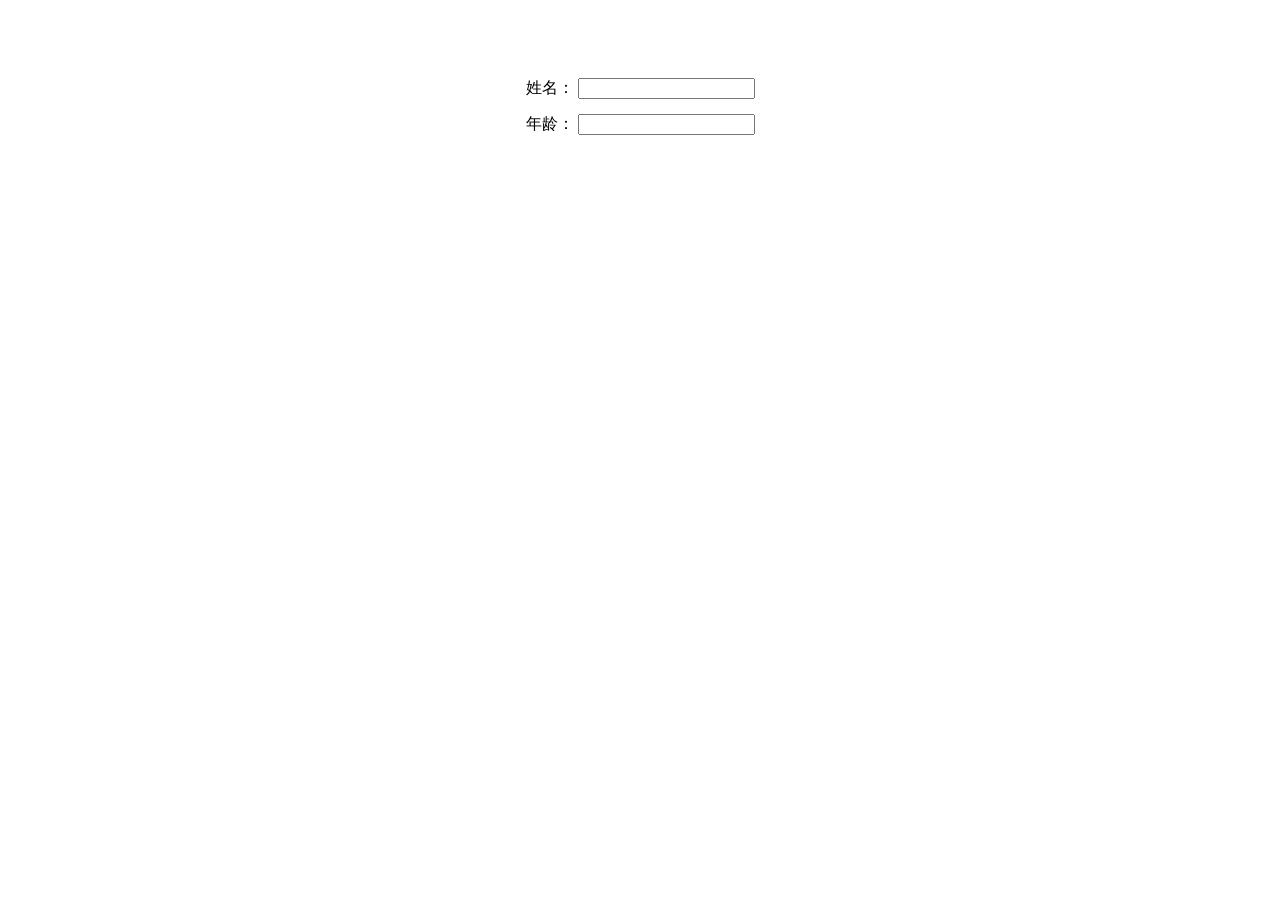
==== gridview/src/main/resources/templates/saveUserInfo.html @ 044d7551 "upload demo" ====
<!DOCTYPE html>
<html xmlns:th="http://www.thymeleaf.org" lang="zh">
<head>
    <meta charset="UTF-8">
    <title>Title</title>
    <link rel="stylesheet" type="text/css" th:href="@{static/easyui/themes/default/easyui.css}">
    <link rel="stylesheet" type="text/css" th:href="@{static/easyui/themes/icon.css}">


    <script th:src="@{static/easyui/jquery.min.js}"></script>
    <script th:src="@{static/easyui/jquery.easyui.min.js}"></script>
    <script th:src="@{static/easyui/locale/easyui-lang-zh_CN.js}"></script>
    <script th:src="@{static/js/index.js}"></script>
</head>
<body>
<div style="text-align: center;padding-top: 70px;">
    <form id="saveUserForm" method="post">
        <div style="margin-bottom: 15px;">
            <label for="name">姓名：</label>
            <input id="name" class="easyui-textbox" type="text" name="name" data-options="required:true">
        </div>
        <div>
            <label for="age">年龄：</label>
            <input id="age" class="easyui-textbox" type="text" name="age" data-options="required:true">
        </div>
    </form>
</div>


</body>
</html>
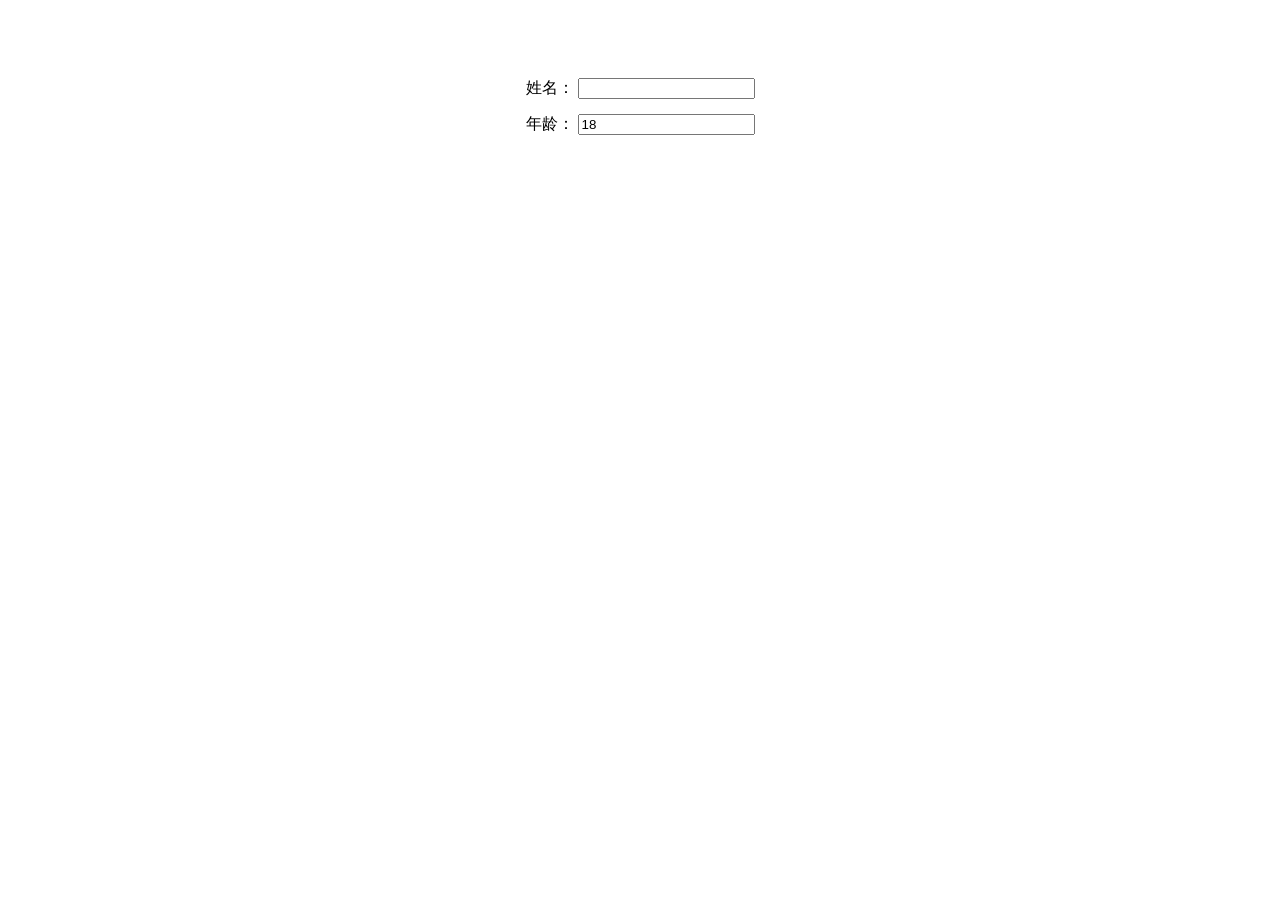
==== commit 1affc6ab: "update" ====
--- a/gridview/src/main/resources/templates/saveUserInfo.html
+++ b/gridview/src/main/resources/templates/saveUserInfo.html
@@ -21,7 +21,7 @@
         </div>
         <div>
             <label for="age">年龄：</label>
-            <input id="age" class="easyui-textbox" type="text" name="age" data-options="required:true">
+            <input id="age" class="easyui-numberbox" type="text" name="age" value="18" data-options="min:0,precision:0">
         </div>
     </form>
 </div>
